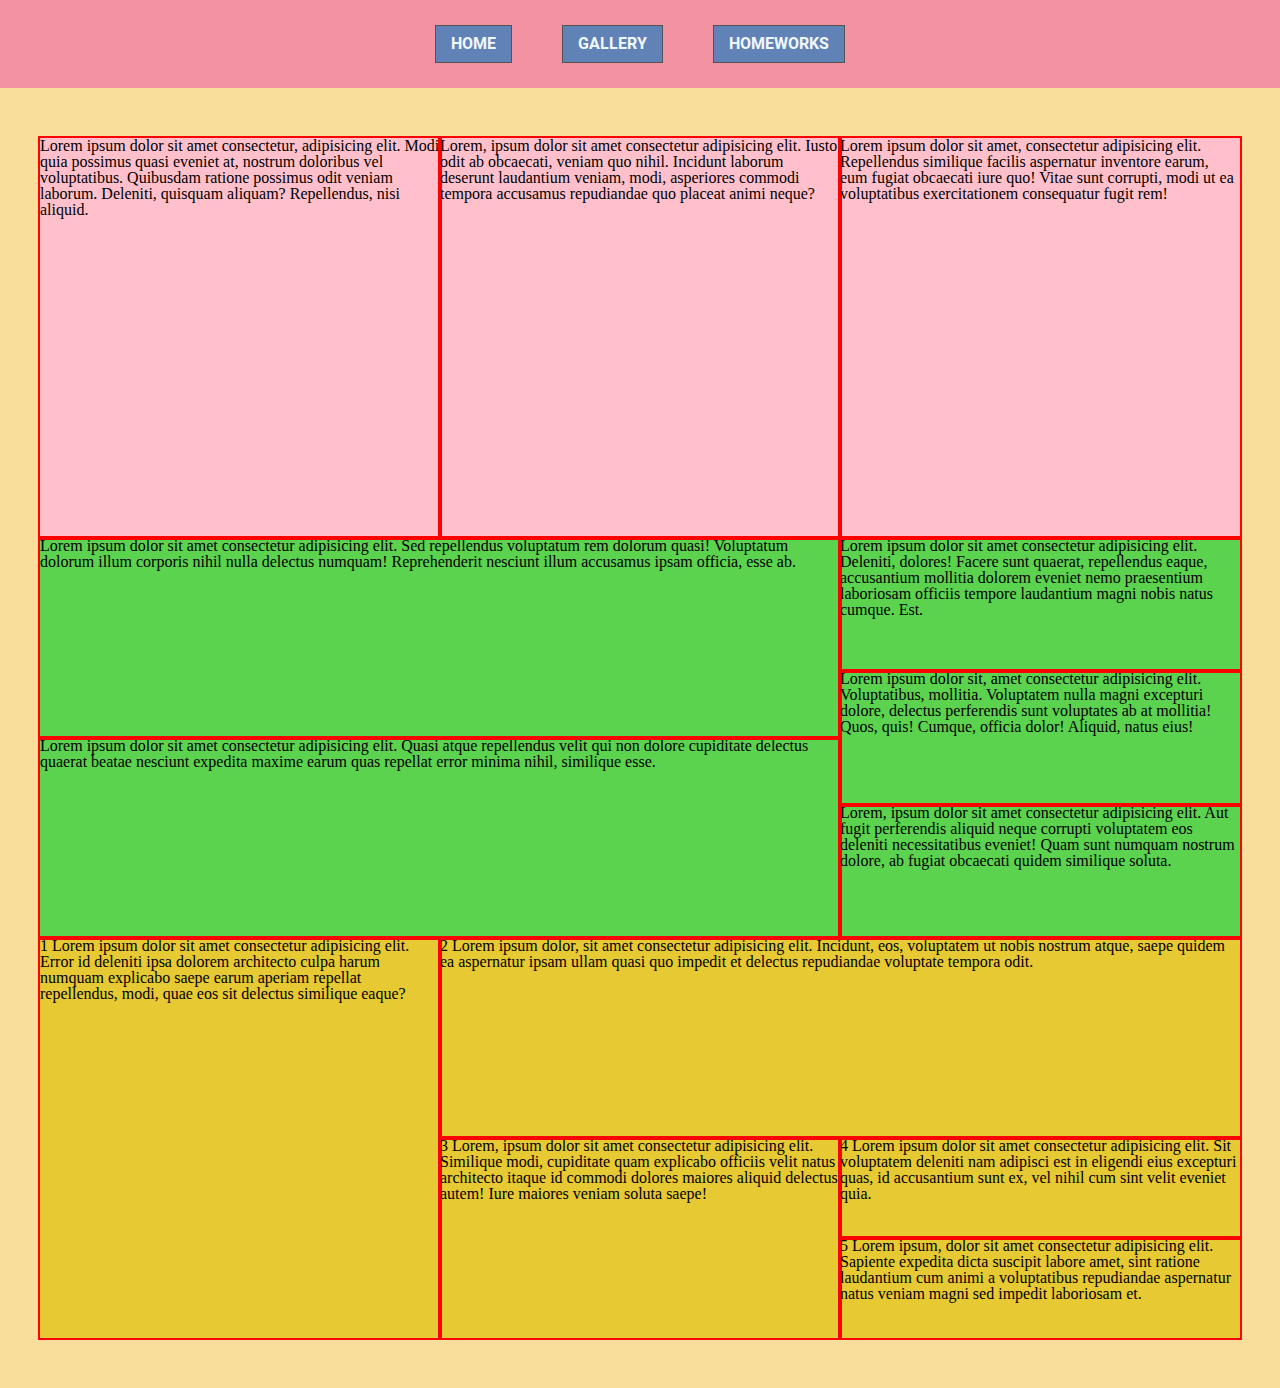
==== flex.html @ b02d93dd "Added 3 fonts and other pages" ====
<html lang="en">
<head>
    <meta charset="UTF-8">
    <link rel="stylesheet" href="css/styles.css">
    <title>Flex page</title>
</head>
<body class="flex-body-bg">
    <header class="header">
        <div class="header-container">

            <ul class="header-list">
                <li><a href="index.html">Home</a></li>
                <li><a href="#">Gallery</a></li>
                <li>
                    <a href="#">Homeworks</a>
                    <ul class="header-second-list">
                        <li><a href="table.html">Table</a></li>
                        <li><a href="inline-block.html">Inline-block</a></li>
                        <li><a href="float.html">Float</a></li>
                        <li class="dropdown">
                            <a href="#">Flex</a>
                            <ul class="third-list">
                                <li><a href="#">Flex-block</a></li>
                            </ul>
                        </li>
                    </ul>
                </li>
            </ul>
        </div>

    </header>
<main>
    <div class="container">
        <div class="wrapper">
        <div class="first-box flex outline bg-pink">
            <div class="width-400 height-400 outline">Lorem ipsum dolor sit amet consectetur, adipisicing elit. Modi quia possimus quasi eveniet at, nostrum doloribus vel voluptatibus. Quibusdam ratione possimus odit veniam laborum. Deleniti, quisquam aliquam? Repellendus, nisi aliquid.</div>
            <div class="width-400 height-400 outline">Lorem, ipsum dolor sit amet consectetur adipisicing elit. Iusto odit ab obcaecati, veniam quo nihil. Incidunt laborum deserunt laudantium veniam, modi, asperiores commodi tempora accusamus repudiandae quo placeat animi neque?</div>
            <div class="width-400 height-400 outline">Lorem ipsum dolor sit amet, consectetur adipisicing elit. Repellendus similique facilis aspernatur inventore earum, eum fugiat obcaecati iure quo! Vitae sunt corrupti, modi ut ea voluptatibus exercitationem consequatur fugit rem!</div>
        </div>

        <div class="second-box flex outline bg-green">
            <div class="second-box-one outline">
                <div class="width-800 height-200 outline">Lorem ipsum dolor sit amet consectetur adipisicing elit. Sed repellendus voluptatum rem dolorum quasi! Voluptatum dolorum illum corporis nihil nulla delectus numquam! Reprehenderit nesciunt illum accusamus ipsam officia, esse ab.</div>
                <div class="width-800 height-200 outline">Lorem ipsum dolor sit amet consectetur adipisicing elit. Quasi atque repellendus velit qui non dolore cupiditate delectus quaerat beatae nesciunt expedita maxime earum quas repellat error minima nihil, similique esse.</div>
            </div>
            <div class="second-box-two width-400">
                <div class="height-133 outline">Lorem ipsum dolor sit amet consectetur adipisicing elit. Deleniti, dolores! Facere sunt quaerat, repellendus eaque, accusantium mollitia dolorem eveniet nemo praesentium laboriosam officiis tempore laudantium magni nobis natus cumque. Est.</div>
                <div class="height-133 outline">Lorem ipsum dolor sit, amet consectetur adipisicing elit. Voluptatibus, mollitia. Voluptatem nulla magni excepturi dolore, delectus perferendis sunt voluptates ab at mollitia! Quos, quis! Cumque, officia dolor! Aliquid, natus eius!</div>
                <div class="height-133 outline">Lorem, ipsum dolor sit amet consectetur adipisicing elit. Aut fugit perferendis aliquid neque corrupti voluptatem eos deleniti necessitatibus eveniet! Quam sunt numquam nostrum dolore, ab fugiat obcaecati quidem similique soluta.</div>
            </div>
        </div>


        <div class="third-box flex outline bg-mustard">
            <div class="third-box-one outline">     
                <div class="width-400 height-400">1 Lorem ipsum dolor sit amet consectetur adipisicing elit. Error id deleniti ipsa dolorem architecto culpa harum numquam explicabo saepe earum aperiam repellat repellendus, modi, quae eos sit delectus similique eaque?</div>
            </div>

            <div class="third-box-two width-800 outline"> 

                <div class="third-box-three height-200 outline">2 Lorem ipsum dolor, sit amet consectetur adipisicing elit. Incidunt, eos, voluptatem ut nobis nostrum atque, saepe quidem ea aspernatur ipsam ullam quasi quo impedit et delectus repudiandae voluptate tempora odit.</div>

            <div class="third-box-four flex">
                <div class="width-400 height-200 outline">
                    3 Lorem, ipsum dolor sit amet consectetur adipisicing elit. Similique modi, cupiditate quam explicabo officiis velit natus architecto itaque id commodi dolores maiores aliquid delectus autem! Iure maiores veniam soluta saepe!
                </div>
                <div class="third-box-five width-400 height-200">
                    <div class="outline height-100">4 Lorem ipsum dolor sit amet consectetur adipisicing elit. Sit voluptatem deleniti nam adipisci est in eligendi eius excepturi quas, id accusantium sunt ex, vel nihil cum sint velit eveniet quia.</div>
                    <div class="outline height-100">5 Lorem ipsum, dolor sit amet consectetur adipisicing elit. Sapiente expedita dicta suscipit labore amet, sint ratione laudantium cum animi a voluptatibus repudiandae aspernatur natus veniam magni sed impedit laboriosam et.</div>
                </div>
            </div>
            </div>
        </div>
    </div>
</div>
</main>
</body>
</html>
---- css/styles.css ----
@font-face {
    font-family: 'Roboto';
    src: url('../fonts/Roboto/Roboto-Bold.woff2') format('woff2');
    font-weight: 700;
    font-style: normal;
    font-display: swap;
}
@font-face {
    font-family: 'Nunito Sans 10pt';
    src: url('../fonts/Nunito-sans/NunitoSans10pt-Bold.woff2') format('woff2');
    font-weight: 700;
    font-style: normal;
    font-display: swap;
}

@font-face {
    font-family: 'Nunito Sans 10pt';
    src: url('../fonts/Nunito-sans/NunitoSans10pt-Regular.woff2') format('woff2');
    font-weight: 400;
    font-style: normal;
    font-display: swap;
}
@font-face {
    font-family: 'Kode Mono';
    src: url('../fonts/KodeMono/KodeMono-Bold.woff2') format('woff2');
    font-weight: 700;
    font-style: normal;
    font-display: swap;
}
*, *::after, *::before{
    box-sizing: border-box;
}
html, body, div, span, applet, object, iframe,
h1, h2, h3, h4, h5, h6, p, blockquote, pre,
a, abbr, acronym, address, big, cite, code,
del, dfn, em, img, ins, kbd, q, s, samp,
small, strike, strong, sub, sup, tt, var,
b, u, i, center,
dl, dt, dd, ol, ul, li,
fieldset, form, label, legend,
table, caption, tbody, tfoot, thead, tr, th, td,
article, aside, canvas, details, embed, 
figure, figcaption, footer, header, hgroup, 
menu, nav, output, ruby, section, summary,
time, mark, audio, video, button {
	margin: 0;
	padding: 0;
	border: 0;
	font-size: 100%;
	font: inherit;
	vertical-align: top;
}
article, aside, details, figcaption, figure, 
footer, header, hgroup, menu, nav, section {
	display: block;
}
body {
	line-height: 1;
}
ol, ul {
	list-style: none;
}
blockquote, q {
	quotes: none;
}
blockquote:before, blockquote:after,
q:before, q:after {
	content: '';
	content: none;
}
table {
	border-collapse: collapse;
	border-spacing: 0;
}
.clearfix::after{
    content: ' ';
    clear: both;
    display: block;
}
/* HOMEWORK */
.table-container{
    max-width: 1100px;
    margin: 0 auto;
    font-family: "Nunito Sans 10pt";
}
header{
    background: rgb(242, 146, 162);
    font-family: 'Roboto';
}
.header-list{
    padding: 25px 0;
    display: flex;
    justify-content: center;
    gap: 50px;
}
.header-list li{
    position: relative;
}
.header-list a{
    text-decoration: none;
    text-transform: uppercase;
    display: block;
    color: aliceblue;
    padding: 10px 15px;
    background-color: #6082B6;
    text-align: center;
    border: 1px solid #535353;
}
.header-second-list {
    position: absolute;
    top: 100%;
    left: 0;
    display: none;
    /* padding-top: 25px; */
}
.third-list{
    position: absolute;
    right: 100%;
    top: 0;
    white-space: nowrap;
    display: none;
}
.header-list li:hover .header-second-list{
    display: block;
}
.dropdown:hover .third-list {
    display: block;
}

/* TABLE */
.table-section{
    padding: 60px 0;
}
.table-data{
    width: 100%;
    border-radius: 8px;
    box-shadow: 0 0 0 1px #e4e4ef;
    border-style: hidden;
    overflow: hidden; 
}
.table-data td, .table-data th{
    border-top: 1px solid #e4e4ef;
    vertical-align: middle;
}
.table-data th{
    text-align: left;
    font-weight: 700;
    font-size: 16px;
    padding: 18px 16px;
    width: 398px;
}
.table-data th + th + th{
    width: 158px;
}
.table-data th + th + th + th{
    width: auto;
}
.table-data td{
    padding: 8px 16px;
    color: #1a1a1a;
    font-weight: 400;
    font-size: 12px;
}
.button{
    text-align: center;
}
.status{
    cursor: pointer;
    font-size: 12px;
    border-radius: 12px;
    padding: 8px 24px;
}
.lightBlue{
    background: #ededfe;
    color: #605dec;
}
.lightGreen{
    background: #ebf6eb;
    color: #31aa27;
}
.lightYellow{
    background: #fff4e4;
    color: #e99518;
}
.lightRed{
    background: #fff0f0;
    color: #f93232;
}
.statusLightGray{
    background: #f8f9fb;
    color: #bdbcdb;
    font-size: 12px;
    font-weight: 400;
    border-radius: 12px;
    padding: 4px 24px;
    width: 83px;
    height: 28px;
}
.table-data td p + p{
    color: #808080;
    font-weight: 400;
    font-size: 12px;
}
/* Other homeworks */
.wrapper{
    padding: 50px 0 50px;
}
.container{
    max-width: 1200px;
    margin: 0 auto;
}
.width-800{
    width: 800px;
}
.width-400{
    width: 400px;
}
.height-133{
    height: 133.33px;
}
.height-400{
    height: 400px;
}
.height-200{
    height: 200px;
}
.height-100{
    height: 100px;
}
.flex{
    display: flex;
}
.bg-pink{
	background-color: pink;
}
.bg-green{
	background-color: rgb(92, 211, 79);
}
.bg-mustard{
	background-color: rgb(231, 201, 51);
}
.outline{
	outline: 2px solid red;
}
.flex-body-bg{
    background: #f9dd9b;
}
.float{
    float: left;
}
.float-body-bg {
    background-color: rgb(241, 211, 254);
}
.fz-0{
    font-size: 0;
}
.inline-block{
    display: inline-block;
    font-size: 16px;
}
.inline-block-bg{
    background: #466f36;
}
.header-second-list{
    font-family: 'Kode Mono';
}
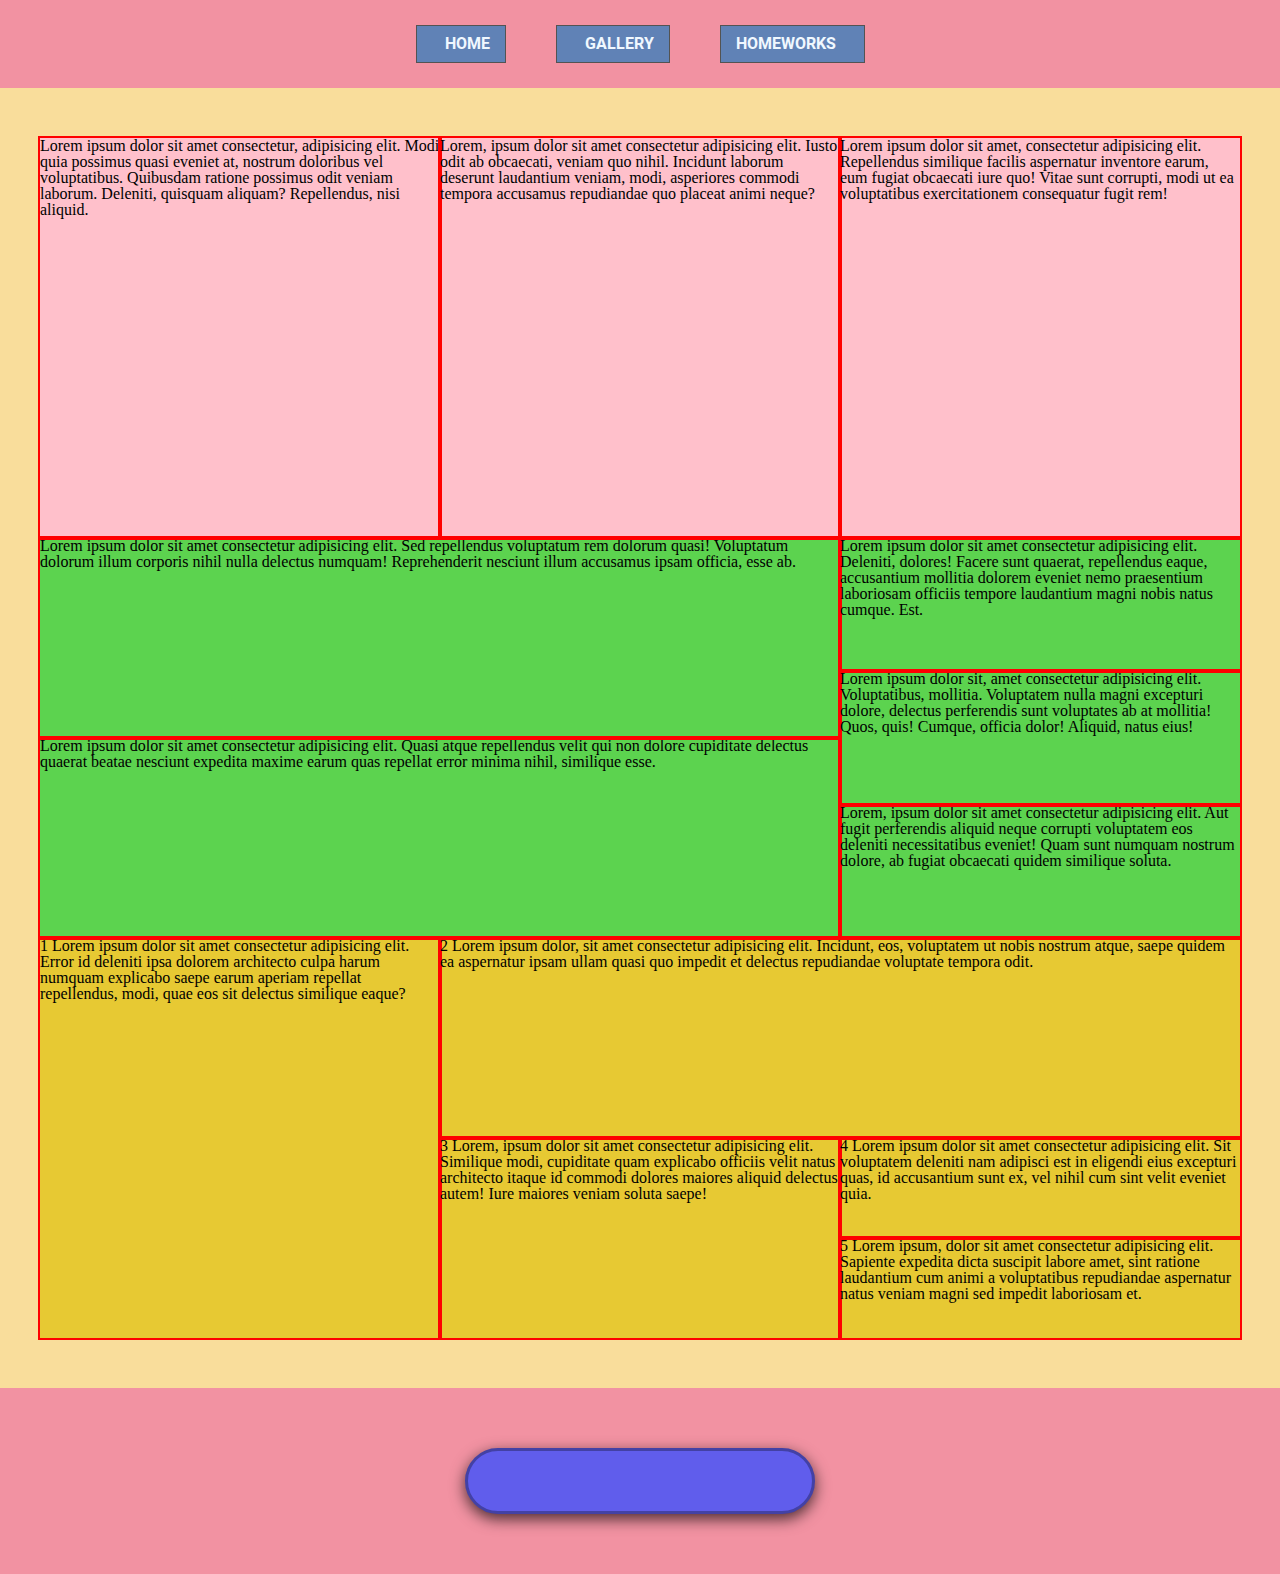
==== commit 8c5cf4d4: "Footer updated" ====
--- a/flex.html
+++ b/flex.html
@@ -9,16 +9,16 @@
         <div class="header-container">
 
             <ul class="header-list">
-                <li><a href="index.html">Home</a></li>
-                <li><a href="#">Gallery</a></li>
+                <li><a class="home-pic" href="index.html">Home</a></li>
+                <li><a class="gallery-pic" href="#">Gallery</a></li>
                 <li>
-                    <a href="#">Homeworks</a>
+                    <a class="arrow-down-pic" href="#">Homeworks</a>
                     <ul class="header-second-list">
                         <li><a href="table.html">Table</a></li>
                         <li><a href="inline-block.html">Inline-block</a></li>
                         <li><a href="float.html">Float</a></li>
                         <li class="dropdown">
-                            <a href="#">Flex</a>
+                            <a class="arrow-left-pic" href="#">Flex</a>
                             <ul class="third-list">
                                 <li><a href="#">Flex-block</a></li>
                             </ul>
@@ -74,5 +74,27 @@
     </div>
 </div>
 </main>
+
+<footer class="footer">
+    <div class="container">
+        <div class="footer-wrapper">
+        <ul class="footer-socials">
+            <li class="footer-list-item">
+                <a class="insta" href="https://www.instagram.com" target="_blank"></a>
+            </li>
+            <li class="footer-list-item">
+                <a class="facebook" href="https://www.facebook.com" target="_blank"></a>
+            </li>
+            <li class="footer-list-item">
+                <a class="yt" href="https://www.youtube.com" target="_blank"></a>
+            </li>
+            <li class="footer-list-item">
+                <a class="reddit" href="https://www.reddit.com/r/ww25/?subid1=20240304-0457-22c4-b221-e74ad947a412" target="_blank"></a>
+            </li>
+        </ul>
+        </div>
+    </div>
+</footer>
+
 </body>
 </html>--- a/css/styles.css
+++ b/css/styles.css
@@ -264,3 +264,102 @@
 .header-second-list{
     font-family: 'Kode Mono';
 }
+
+/* HOMEWORK 10 */
+.header-list .home-pic{
+    position: relative;
+    padding-left: 28px;
+}
+.header-list .gallery-pic{
+    position: relative;
+    padding-left: 28px;
+}
+.header-list .arrow-down-pic{
+    position: relative;
+    padding-right: 28px;
+}
+.header-list .arrow-left-pic{
+    position: relative;
+    padding-left: 28px;
+}
+.home-pic::before {
+    content: '';
+    position: absolute;
+    width: 28px;
+    height: 28px;
+    top: 4px;
+    left: 0;
+    background: url('../images/home.svg') no-repeat 50%/28px;
+}
+.gallery-pic::before{
+    content: '';
+    position: absolute;
+    width: 20px;
+    height: 20px;
+    top: 8px;
+    left: 4px;
+    background: url('../images/paw.svg') no-repeat 50%/20px;
+}
+.arrow-down-pic::after{
+    content: '';
+    position: absolute;
+    width: 20px;
+    height: 20px;
+    top: 8px;
+    left: 82%;
+    background: url('../images/arrow-down.svg') no-repeat 50%/20px;
+}
+.arrow-left-pic::before{
+    content: '';
+    position: absolute;
+    width: 25px;
+    height: 25px;
+    top: 7px;
+    left: 16px;
+    background: url('../images/arrow-left.svg') no-repeat 50%/25px;
+}
+/* footer */
+
+.footer-socials{
+    display: flex;
+    gap: 50px;
+    justify-content: center;
+    align-items: center;
+    flex-wrap: wrap;
+}
+footer{
+    padding: 60px 0;
+    background-color: rgb(242, 146, 162);
+}
+footer a{
+    display: block;
+}
+.footer-wrapper {
+    background: #605dec;
+    padding: 10px 10px;
+    width: 350px;
+    margin: 0 auto;
+    border-radius: 50px;
+    border: 3px solid #4341a5;
+    box-shadow: rgba(0, 0, 0, 0.70) 0px 5px 15px;
+}
+.insta{
+    width: 40px;
+    height: 40px;
+    background: url('../images/insta.svg') no-repeat 50%/40px;
+}
+.facebook{
+    width: 40px;
+    height: 40px;
+    background: url('../images/facebook.svg') no-repeat 50%/40px;
+}
+.yt{
+    width: 40px;
+    height: 40px;
+    background: url('../images/youtube.svg') no-repeat 50%/40px;
+}
+.reddit{
+    width: 40px;
+    height: 40px;
+    background: url('../images/reddit.svg') no-repeat 50%/40px;
+}